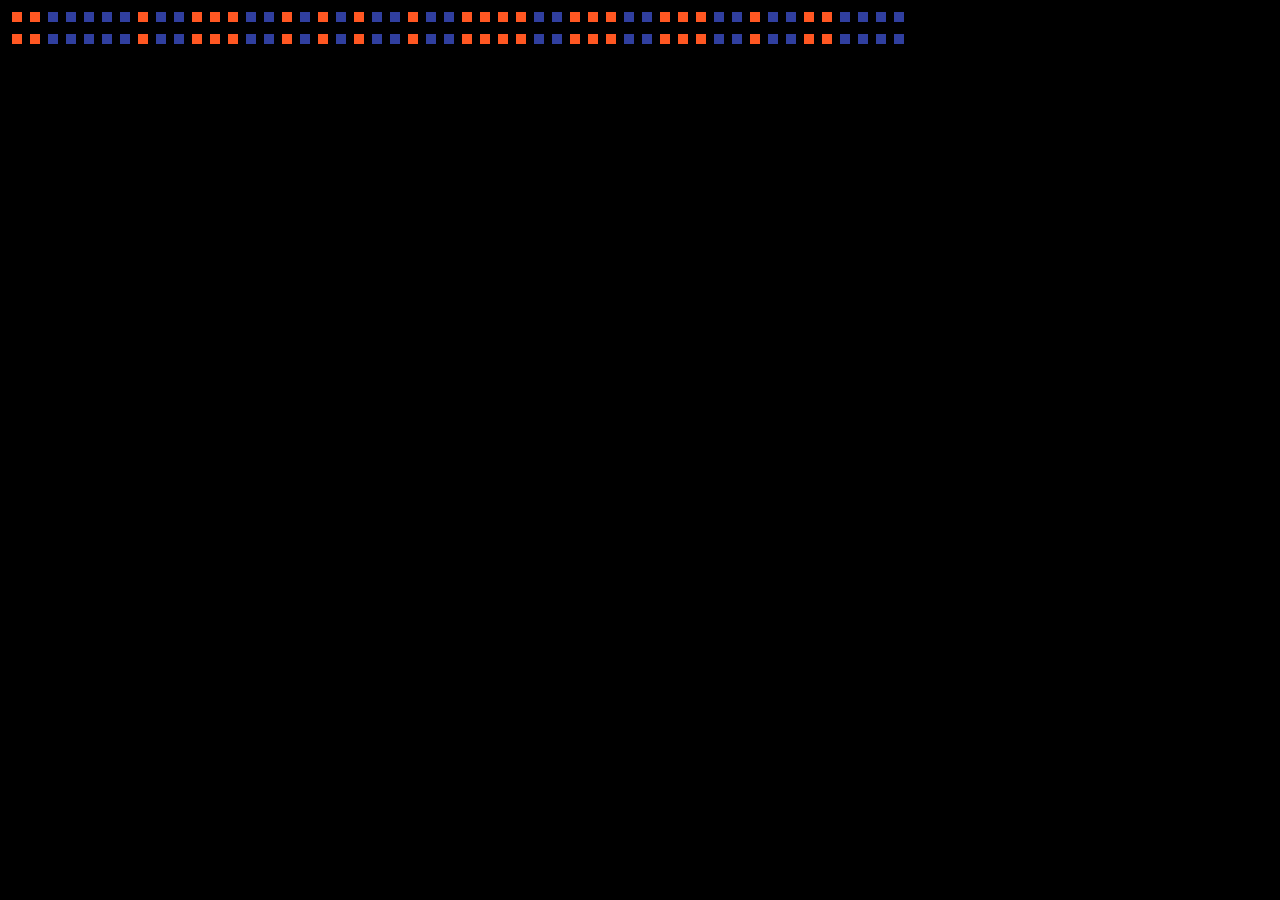
==== automaton.html @ c87b0885 "Add first row logic" ====
<!DOCTYPE html>
<html lang="en">
<head>
  <meta charset="UTF-8">
  <meta name="viewport" content="width=device-width, initial-scale=1.0">
  <meta http-equiv="X-UA-Compatible" content="ie=edge">
  <title>Automaton Rule 110</title>
</head>
<style>
  body{
    background-color: #000;
  }
  .row div{
    display: inline-block;
    height: 10px;
    width: 10px;
    margin: 4px;
  }
  .active{
    background-color: #303F9F;
    /* background-color: #673AB7; */
  }
  .inactive{
    background-color: #FF5722;
    /* background-color: #D1C4E9; */
  }
</style>
<body>
  <div class="container">
    <div class="row"></div>
  </div>
</body>

<script>

let screenWidth = 500
// let height = 500

// let cellDimension = 10
let cellsInRow = 50

let container = document.querySelector('div.container')
let firstRow = document.querySelector('div.row')
let cell = null

for(let i = 0; i < cellsInRow; i++){
  cell = document.createElement('div')
  cell.classList.add(randomiseCell())
  firstRow.appendChild(cell)
}

// To be used with first row only
function randomiseCell(){
  return Math.random() <= 0.5 ? 'active' : 'inactive'
}

function duplicateRow(){
  let newRow = firstRow.cloneNode(true)
  container.appendChild(newRow)
}
duplicateRow()










</script>
</html>
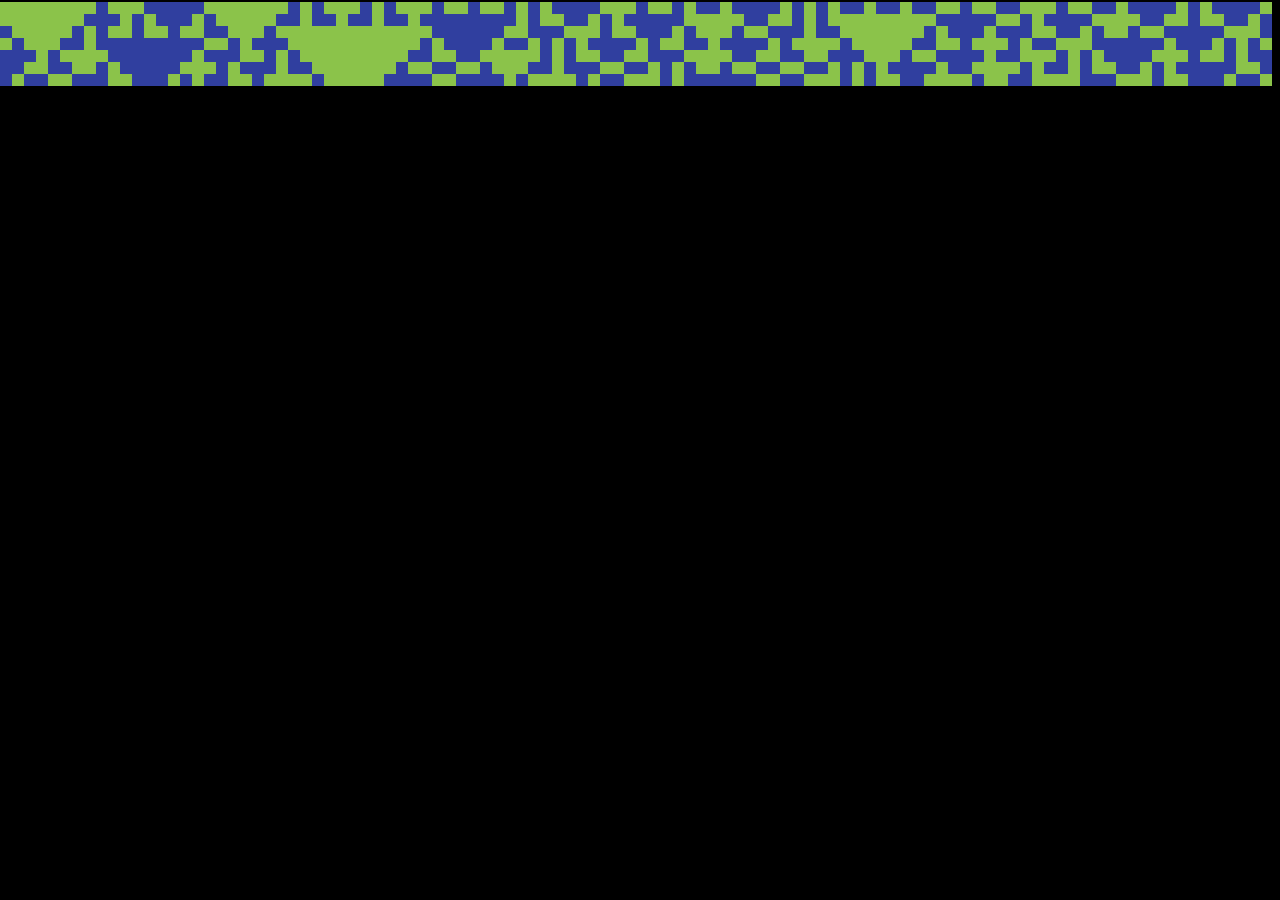
==== commit d27b8c5b: "Rule 150 working" ====
--- a/automaton.html
+++ b/automaton.html
@@ -7,21 +7,28 @@
   <title>Automaton Rule 110</title>
 </head>
 <style>
+  :root{
+    --dim: 13px;
+  }
   body{
+    margin: 0;
     background-color: #000;
+  }
+  .row{
+    height: var(--dim);
   }
   .row div{
     display: inline-block;
-    height: 10px;
-    width: 10px;
-    margin: 4px;
+    height: var(--dim);
+    width: var(--dim);
+    /* margin: 1px; */
   }
   .active{
-    background-color: #303F9F;
+    background-color: #8BC34A;
     /* background-color: #673AB7; */
   }
   .inactive{
-    background-color: #FF5722;
+    background-color: #303F9F;
     /* background-color: #D1C4E9; */
   }
 </style>
@@ -33,32 +40,107 @@
 
 <script>
 
-let screenWidth = 500
+let screenWidth = window.innerWidth
+let screenHeight = window.innerHeight
 // let height = 500
 
-// let cellDimension = 10
-let cellsInRow = 50
+let cellDimension = 12
+document.documentElement.style.setProperty('--dim', `${cellDimension}px`)
+let cellsInRow = Math.floor(screenWidth / cellDimension)
+let numRows = Math.floor(screenHeight / cellDimension)
+console.log('Num Cols', cellsInRow)
+console.log('Num Rows', screenHeight)
 
 let container = document.querySelector('div.container')
 let firstRow = document.querySelector('div.row')
 let cell = null
 
+// -----Start for first row
 for(let i = 0; i < cellsInRow; i++){
   cell = document.createElement('div')
-  cell.classList.add(randomiseCell())
   firstRow.appendChild(cell)
 }
-
-// To be used with first row only
-function randomiseCell(){
-  return Math.random() <= 0.5 ? 'active' : 'inactive'
+randomiseRow(firstRow)
+  // To be used with first row only
+function randomiseRow(rowElement){
+  let x = null
+  for(let i = 0; i < firstRow.childNodes.length; i++){
+    x = firstRow.childNodes[i]
+    x.classList.add(Math.random() <= 0.5 ? 'active' : 'inactive')
+  }
+  //   firstRow.childNodes[i].classList.add('inactive')
+  // }
+  // firstRow.childNodes[firstRow.childNodes.length / 2].classList.remove('inactive')
+  // firstRow.childNodes[firstRow.childNodes.length / 2].classList.add('active')
 }
 
+// -----Ending for first row
+
+
 function duplicateRow(){
+  let allRows = document.querySelectorAll('.row')
   let newRow = firstRow.cloneNode(true)
   container.appendChild(newRow)
+  operateOnNewRow(newRow, allRows[allRows.length - 1])
 }
-duplicateRow()
+
+function operateOnNewRow(currentRow, prevRow){
+  // console.log(currentRow)
+  // console.log(prevRow)
+  let currentChildren = currentRow.childNodes
+  let prevChildren = prevRow.childNodes
+  for(let cell = 0; cell < currentChildren.length; cell++){
+    let prev = prevChildren[cell]
+    let prevLeft = prevChildren[cell].previousElementSibling || prevChildren[prevChildren.length - 1]
+    let prevRight = prevChildren[cell].nextElementSibling || prevChildren[0]
+    changeChildState(currentChildren[cell], prevLeft, prev, prevRight)
+  }
+}
+
+function changeChildState(current, prevLeft, prev, prevRight){
+//  console.log('Current', current)
+//  console.log('prevLeft', prevLeft)
+//  console.log('prev', prev)
+//  console.log('prevRight', prevRight)
+ current.className = ''
+ if( isActive(prevLeft) && isActive(prev) && isActive(prevRight) ){
+   current.classList.add('active')
+ }
+ else if( isActive(prevLeft) && isActive(prev) && !isActive(prevRight) ){
+   current.classList.add('inactive')
+ }
+ else if( isActive(prevLeft) && !isActive(prev) && isActive(prevRight) ){
+   current.classList.add('inactive')
+ }
+ else if( isActive(prevLeft) && !isActive(prev) && !isActive(prevRight) ){
+   current.classList.add('active')
+ }
+ else if( !isActive(prevLeft) && isActive(prev) && isActive(prevRight) ){
+   current.classList.add('inactive')
+ }
+ else if( !isActive(prevLeft) && isActive(prev) && !isActive(prevRight) ){
+   current.classList.add('active')
+ }
+ else if( !isActive(prevLeft) && !isActive(prev) && isActive(prevRight) ){
+   current.classList.add('active')
+ }
+ else if( !isActive(prevLeft) && !isActive(prev) && !isActive(prevRight) ){
+   current.classList.add('inactive')
+ }
+ if(current.classList.length == 0)
+  current.classList.add('inactive')
+}
+
+function isActive(element){
+  return element.classList.contains('active') ? 1 : 0
+}
+
+let countIters = 0
+let a = setInterval(function(){
+  duplicateRow()
+  countIters++
+  if(countIters >= numRows - 1){ clearInterval(a) }
+}, 100)
 
 
 
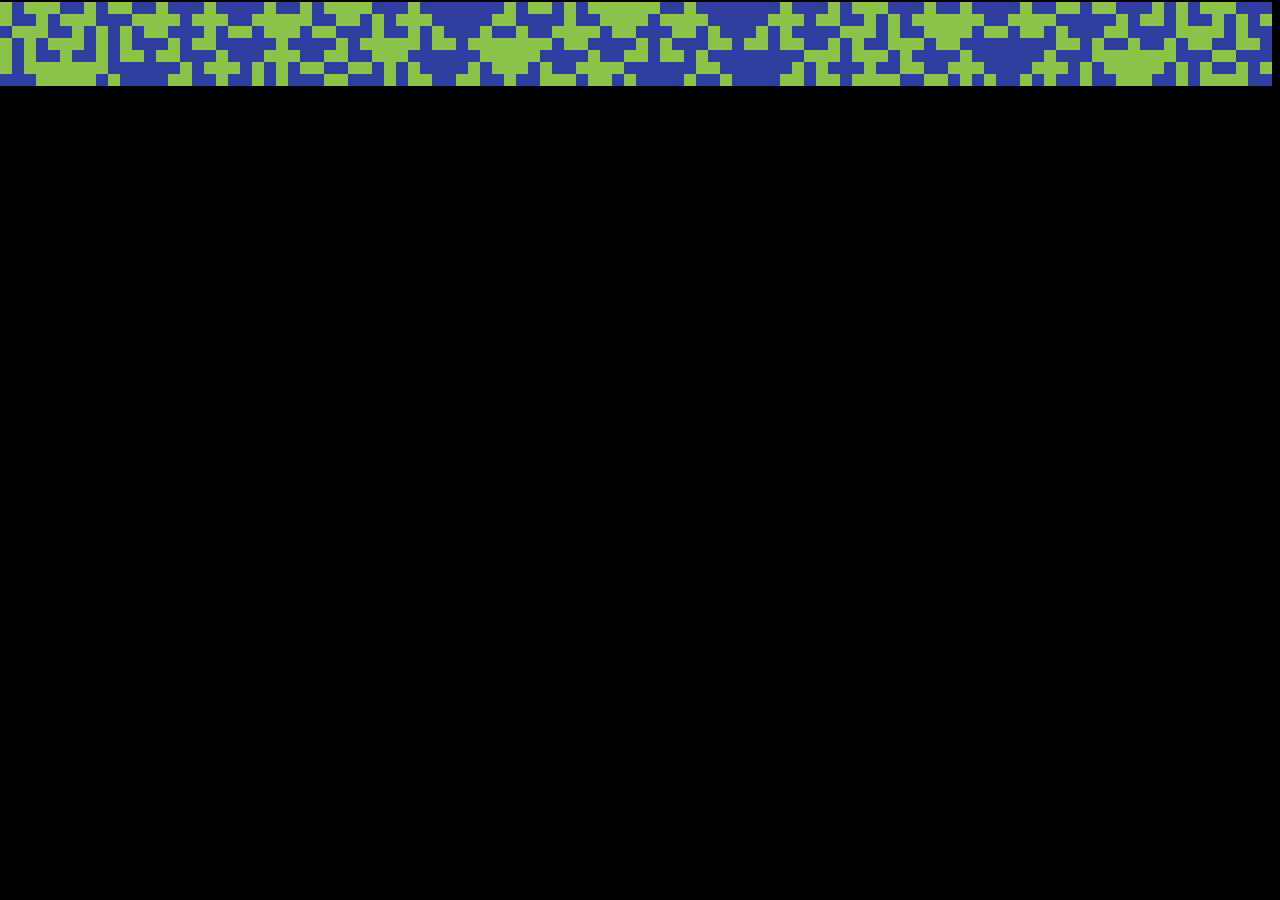
==== commit 1f41f0cf: "Refactor a bit" ====
--- a/automaton.html
+++ b/automaton.html
@@ -11,7 +11,7 @@
     --dim: 13px;
   }
   body{
-    margin: 0;
+    margin: 0px;
     background-color: #000;
   }
   .row{
@@ -42,14 +42,12 @@
 
 let screenWidth = window.innerWidth
 let screenHeight = window.innerHeight
-// let height = 500
+let cellDimension = 12
+let ruleNo = '110'
 
-let cellDimension = 12
 document.documentElement.style.setProperty('--dim', `${cellDimension}px`)
 let cellsInRow = Math.floor(screenWidth / cellDimension)
 let numRows = Math.floor(screenHeight / cellDimension)
-console.log('Num Cols', cellsInRow)
-console.log('Num Rows', screenHeight)
 
 let container = document.querySelector('div.container')
 let firstRow = document.querySelector('div.row')
@@ -85,50 +83,61 @@
 }
 
 function operateOnNewRow(currentRow, prevRow){
-  // console.log(currentRow)
-  // console.log(prevRow)
   let currentChildren = currentRow.childNodes
   let prevChildren = prevRow.childNodes
   for(let cell = 0; cell < currentChildren.length; cell++){
     let prev = prevChildren[cell]
     let prevLeft = prevChildren[cell].previousElementSibling || prevChildren[prevChildren.length - 1]
     let prevRight = prevChildren[cell].nextElementSibling || prevChildren[0]
-    changeChildState(currentChildren[cell], prevLeft, prev, prevRight)
+
+    let temp = changeChildState.bind(null, currentChildren[cell], prevLeft, prev, prevRight)
+    currentChildren[cell].className = ''
+    temp([1,1,1], 'active')
+    // temp([1,1,0], 'inactive')
+    // temp([1,0,1], 'inactive')
+    temp([1,0,0], 'active')
+    // temp([0,1,1], 'inactive')
+    // temp([0,1,0], 'inactive')
+    temp([0,1,0], 'active')
+    temp([0,0,1], 'active')
+    // temp([0,0,0], 'inactive')
+    if(currentChildren[cell].classList.length == 0){
+      currentChildren[cell].classList.add('inactive')
+  }
   }
 }
 
-function changeChildState(current, prevLeft, prev, prevRight){
-//  console.log('Current', current)
-//  console.log('prevLeft', prevLeft)
-//  console.log('prev', prev)
-//  console.log('prevRight', prevRight)
- current.className = ''
- if( isActive(prevLeft) && isActive(prev) && isActive(prevRight) ){
-   current.classList.add('active')
- }
- else if( isActive(prevLeft) && isActive(prev) && !isActive(prevRight) ){
-   current.classList.add('inactive')
- }
- else if( isActive(prevLeft) && !isActive(prev) && isActive(prevRight) ){
-   current.classList.add('inactive')
- }
- else if( isActive(prevLeft) && !isActive(prev) && !isActive(prevRight) ){
-   current.classList.add('active')
- }
- else if( !isActive(prevLeft) && isActive(prev) && isActive(prevRight) ){
-   current.classList.add('inactive')
- }
- else if( !isActive(prevLeft) && isActive(prev) && !isActive(prevRight) ){
-   current.classList.add('active')
- }
- else if( !isActive(prevLeft) && !isActive(prev) && isActive(prevRight) ){
-   current.classList.add('active')
- }
- else if( !isActive(prevLeft) && !isActive(prev) && !isActive(prevRight) ){
-   current.classList.add('inactive')
- }
- if(current.classList.length == 0)
-  current.classList.add('inactive')
+// let rules = [[1,1,1], [1,0,0], [0,1,0], [0,0,1]]
+function changeChildState(current, prevLeft, prev, prevRight, rule, classNm){
+  // console.log(classNm)
+//  current.className = ''
+//  if( isActive(prevLeft) == 1 && isActive(prev) == 1 && isActive(prevRight) == 1 ){
+//    current.classList.add('active')
+//  }
+//  if( isActive(prevLeft) == 1 && isActive(prev) == 1 && isActive(prevRight) == 0 ){
+//    current.classList.add('inactive')
+//  }
+//  if( isActive(prevLeft) == 1 && isActive(prev) == 0 && isActive(prevRight) == 1 ){
+//    current.classList.add('inactive')
+//  }
+//  if( isActive(prevLeft) == 1 && isActive(prev) == 0 && isActive(prevRight) == 0 ){
+//    current.classList.add('active')
+//  }
+//  if( isActive(prevLeft) == 0 && isActive(prev) == 1 && isActive(prevRight) == 1 ){
+//    current.classList.add('inactive')
+//  }
+//  if( isActive(prevLeft) == 0 && isActive(prev) == 1 && isActive(prevRight) == 0 ){
+//    current.classList.add('active')
+//  }
+//  if( isActive(prevLeft) == 0 && isActive(prev) == 0 && isActive(prevRight) == 1 ){
+//    current.classList.add('active')
+//  }
+//  if( isActive(prevLeft) == 0 && isActive(prev) == 0 && isActive(prevRight) == 0 ){
+//    current.classList.add('inactive')
+//  }
+  if(isActive(prevLeft) == rule[0] && isActive(prev) == rule[1] && isActive(prevRight) == rule[2]){
+    current.classList.add(classNm)
+  }
 }
 
 function isActive(element){
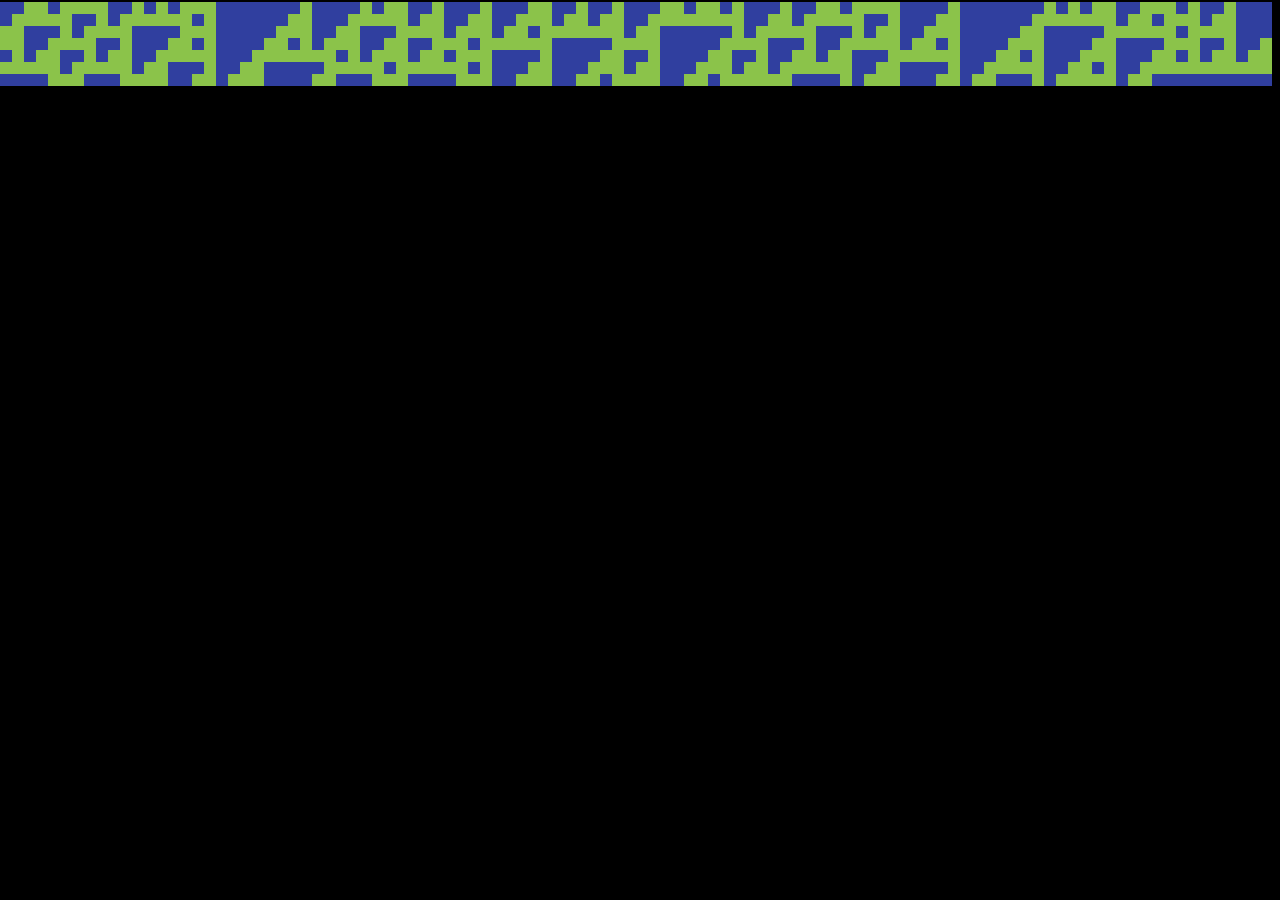
==== commit 5f2edacf: "Refactor and rules for 110" ====
--- a/automaton.html
+++ b/automaton.html
@@ -25,11 +25,9 @@
   }
   .active{
     background-color: #8BC34A;
-    /* background-color: #673AB7; */
   }
   .inactive{
     background-color: #303F9F;
-    /* background-color: #D1C4E9; */
   }
 </style>
 <body>
@@ -90,54 +88,25 @@
     let prevLeft = prevChildren[cell].previousElementSibling || prevChildren[prevChildren.length - 1]
     let prevRight = prevChildren[cell].nextElementSibling || prevChildren[0]
 
-    let temp = changeChildState.bind(null, currentChildren[cell], prevLeft, prev, prevRight)
+    // let temp = changeChildState.bind(null, currentChildren[cell], prevLeft, prev, prevRight)
     currentChildren[cell].className = ''
-    temp([1,1,1], 'active')
-    // temp([1,1,0], 'inactive')
-    // temp([1,0,1], 'inactive')
-    temp([1,0,0], 'active')
-    // temp([0,1,1], 'inactive')
-    // temp([0,1,0], 'inactive')
-    temp([0,1,0], 'active')
-    temp([0,0,1], 'active')
-    // temp([0,0,0], 'inactive')
+    changeChildState(currentChildren[cell], prevLeft, prev, prevRight)
     if(currentChildren[cell].classList.length == 0){
       currentChildren[cell].classList.add('inactive')
   }
   }
 }
 
-// let rules = [[1,1,1], [1,0,0], [0,1,0], [0,0,1]]
+// let rules = [[1,1,1], [1,0,0], [0,1,0], [0,0,1]] // 110
+let rules = [[1,1,0], [1,0,1], [0,1,1], [0,1,0], [0,0,1]] // 150
 function changeChildState(current, prevLeft, prev, prevRight, rule, classNm){
-  // console.log(classNm)
-//  current.className = ''
-//  if( isActive(prevLeft) == 1 && isActive(prev) == 1 && isActive(prevRight) == 1 ){
-//    current.classList.add('active')
-//  }
-//  if( isActive(prevLeft) == 1 && isActive(prev) == 1 && isActive(prevRight) == 0 ){
-//    current.classList.add('inactive')
-//  }
-//  if( isActive(prevLeft) == 1 && isActive(prev) == 0 && isActive(prevRight) == 1 ){
-//    current.classList.add('inactive')
-//  }
-//  if( isActive(prevLeft) == 1 && isActive(prev) == 0 && isActive(prevRight) == 0 ){
-//    current.classList.add('active')
-//  }
-//  if( isActive(prevLeft) == 0 && isActive(prev) == 1 && isActive(prevRight) == 1 ){
-//    current.classList.add('inactive')
-//  }
-//  if( isActive(prevLeft) == 0 && isActive(prev) == 1 && isActive(prevRight) == 0 ){
-//    current.classList.add('active')
-//  }
-//  if( isActive(prevLeft) == 0 && isActive(prev) == 0 && isActive(prevRight) == 1 ){
-//    current.classList.add('active')
-//  }
-//  if( isActive(prevLeft) == 0 && isActive(prev) == 0 && isActive(prevRight) == 0 ){
-//    current.classList.add('inactive')
-//  }
-  if(isActive(prevLeft) == rule[0] && isActive(prev) == rule[1] && isActive(prevRight) == rule[2]){
-    current.classList.add(classNm)
+
+  for(rule of rules){
+    if(isActive(prevLeft) == rule[0] && isActive(prev) == rule[1] && isActive(prevRight) == rule[2]){
+      current.classList.add('active')
+    }
   }
+
 }
 
 function isActive(element){
